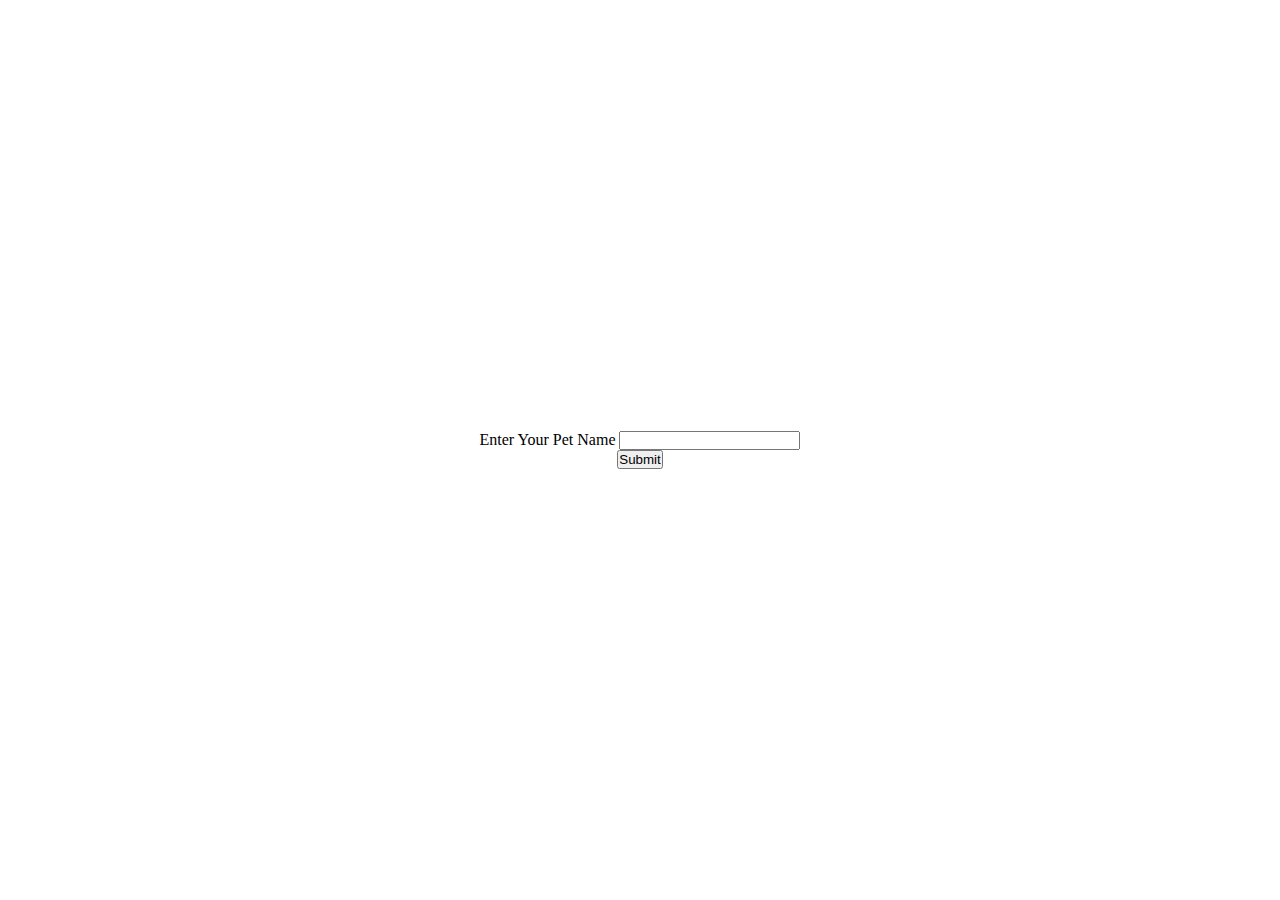
==== index.html @ eb7eff2e "added death image feature at 10 of each metric" ====
<!DOCTYPE html>
<html lang="en">
<head>
    <meta charset="UTF-8">
    <meta http-equiv="X-UA-Compatible" content="IE=edge">
    <meta name="viewport" content="width=device-width, initial-scale=1.0">
    <title>Document</title>
    <link rel="stylesheet" type="text/css" href="http://yui.yahooapis.com/3.18.1/build/cssnormalize/cssnormalize-min.css">
    <link
    rel="stylesheet"
    href="https://cdnjs.cloudflare.com/ajax/libs/animate.css/4.1.1/animate.min.css"
  />
    <link rel="stylesheet" href="styles/main.css">
    <script src="https://ajax.googleapis.com/ajax/libs/jquery/3.4.1/jquery.min.js" defer></script>
    <script src="scripts/app.js" defer></script>
</head>
<body>
    <div class="name-input-screen">
    <main>
        <form action="#">
            <label for="pet-name">Enter Your Pet Name</label>
            <input id ="pet-name" name = "pet-name" type="text" placeholder>
        <div class="button-div">
            <button id="submit-name">Submit</button>
        </div>
        </form>
    </main>
   
    </div>

    <div class="digital-pet-screen no-display">
        <main>
            <h1 class="animate__animated animate__bounce">An animated element</h1>
            <section class="text-display">
                <div class= "name-display">
                    <div class="name-text">
                    name: <span class ="name-span"></span>
                </div>
                </div>
                <div class="metrics-display">
                    <div class="metric hunger-text">
                        age: <span class = 'metric-num age-num'>0</span>
                    </div>
                    <div class="metric hunger-text">
                        Hunger: <span class = 'metric-num hunger-num'>0</span>
                    </div>
                    <div class="metric sleepiness-text">
                        sleepiness <span class = 'metric-num sleepiness-num'>0</span>
                    </div>
                    <div class="metric bordem">
                        bordem <span class = 'metric-num bordem-num'>0</span>
                    </div>
                </div>
            </section>
            <section class="digital-pet-display animate__animated animate__bounces">
                <img class="animate__animated animate__bounce digital-pet-image" src="https://pokemonletsgo.pokemon.com/assets/img/common/char-eevee.png" alt="digital pet image">
            </section>
            <section class="buttons-display">
                <button class = "player-buttons" id="feed-btn">
                    Feed
                </button>
                <button class = "player-buttons" id="lights-btn">
                    Turn Off Lights
                </button>
                <button class = "player-buttons" id="play-btn">
                    Play
                </button>
            </section>
        </main>
    </div>
    
</body>
</html>
---- styles/main.css ----
* {
    margin: 0;
    padding: 0;
    box-sizing: border-box;
  }
body{
    height: 100vh;
}
.animate__animated.animate__bounce {
    --animate-duration: 15s;
  }

.name-input-screen{
    height: 100%;
    display: flex;
    align-items: center;
    justify-content: center;
}
.button-div{
    display: flex;
    justify-content: space-evenly;
}

/* digital pet screen */
.text-display{
    display: flex;
    justify-content: space-evenly;
}

.metrics-display{
    background-color: bisque;
}

.metric{
    margin: 10px;
    background-color: aqua;
}

.name-display{
    background-color: bisque;
}
.name-text{
    background-color: aqua;
}
.buttons-display{
    display: flex;
    justify-content: space-evenly;
}
.no-display{
    display: none;
}
.digital-pet-screen{
    height: 100%;
}
.digital-pet-display{
    display: flex;
    justify-content: center;

    margin: 60px;
}
img{
    height: 50vh;
}
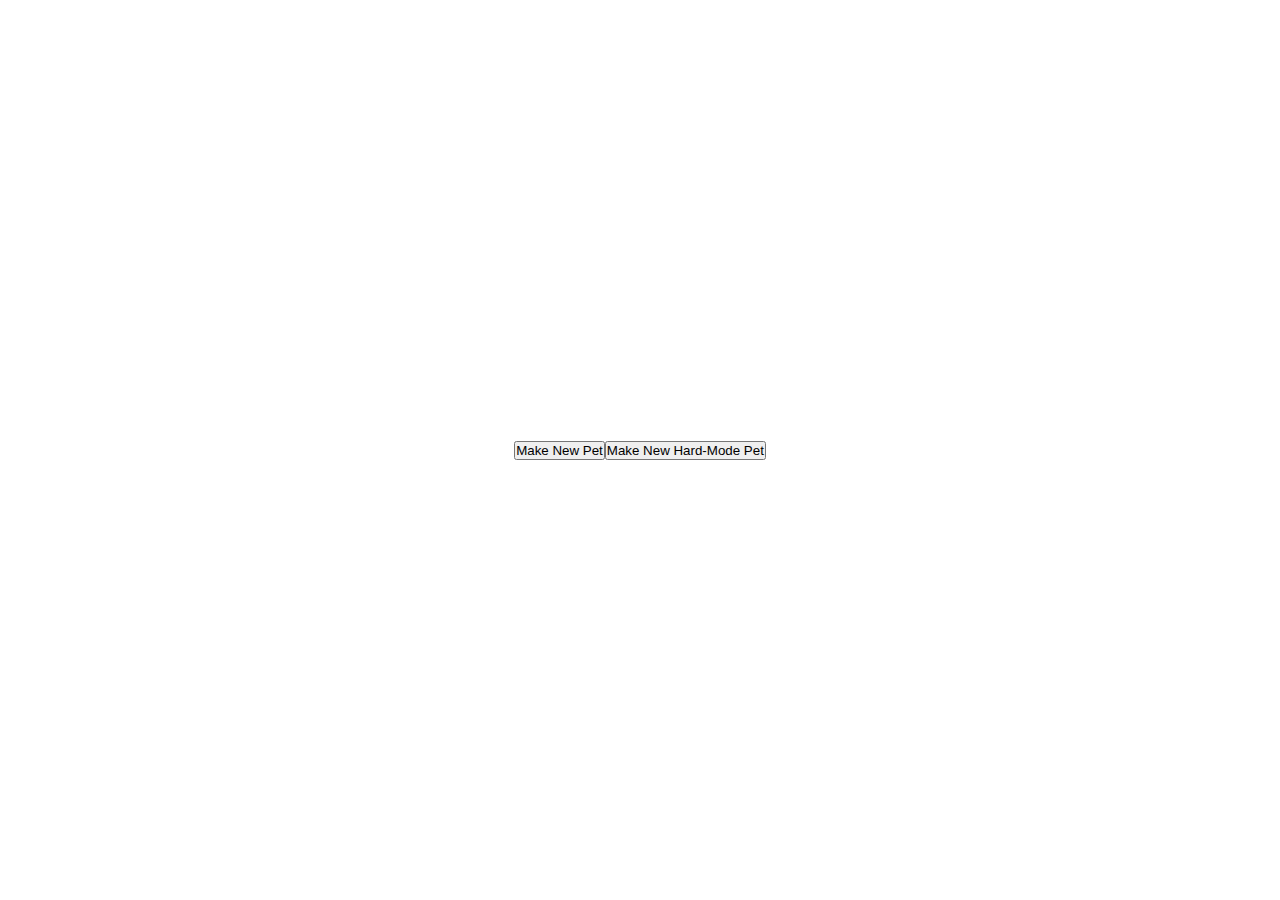
==== commit 5c5845bb: "added border css centered death flag text" ====
--- a/index.html
+++ b/index.html
@@ -15,59 +15,8 @@
     <script src="scripts/app.js" defer></script>
 </head>
 <body>
-    <div class="name-input-screen">
-    <main>
-        <form action="#">
-            <label for="pet-name">Enter Your Pet Name</label>
-            <input id ="pet-name" name = "pet-name" type="text" placeholder>
-        <div class="button-div">
-            <button id="submit-name">Submit</button>
-        </div>
-        </form>
-    </main>
-   
-    </div>
+  <div class="new-button-container-start"><button id="make-new-pet-start">Make New Pet</button><button id="make-new-hard-mode-start">Make New Hard-Mode Pet</button></div>
 
-    <div class="digital-pet-screen no-display">
-        <main>
-            <h1 class="animate__animated animate__bounce">An animated element</h1>
-            <section class="text-display">
-                <div class= "name-display">
-                    <div class="name-text">
-                    name: <span class ="name-span"></span>
-                </div>
-                </div>
-                <div class="metrics-display">
-                    <div class="metric hunger-text">
-                        age: <span class = 'metric-num age-num'>0</span>
-                    </div>
-                    <div class="metric hunger-text">
-                        Hunger: <span class = 'metric-num hunger-num'>0</span>
-                    </div>
-                    <div class="metric sleepiness-text">
-                        sleepiness <span class = 'metric-num sleepiness-num'>0</span>
-                    </div>
-                    <div class="metric bordem">
-                        bordem <span class = 'metric-num bordem-num'>0</span>
-                    </div>
-                </div>
-            </section>
-            <section class="digital-pet-display animate__animated animate__bounces">
-                <img class="animate__animated animate__bounce digital-pet-image" src="https://pokemonletsgo.pokemon.com/assets/img/common/char-eevee.png" alt="digital pet image">
-            </section>
-            <section class="buttons-display">
-                <button class = "player-buttons" id="feed-btn">
-                    Feed
-                </button>
-                <button class = "player-buttons" id="lights-btn">
-                    Turn Off Lights
-                </button>
-                <button class = "player-buttons" id="play-btn">
-                    Play
-                </button>
-            </section>
-        </main>
-    </div>
-    
+  
 </body>
 </html>--- a/styles/main.css
+++ b/styles/main.css
@@ -5,16 +5,18 @@
   }
 body{
     height: 100vh;
+    max-height: 95vh;
 }
-.animate__animated.animate__bounce {
-    --animate-duration: 15s;
-  }
 
 .name-input-screen{
-    height: 100%;
     display: flex;
     align-items: center;
     justify-content: center;
+    margin: 5%;
+    height: 100%;
+    border: 20px solid purple;
+    border-radius: 10px;
+    overflow: hidden;
 }
 .button-div{
     display: flex;
@@ -24,11 +26,12 @@
 /* digital pet screen */
 .text-display{
     display: flex;
-    justify-content: space-evenly;
+    justify-content: space-between;
 }
 
 .metrics-display{
     background-color: bisque;
+    width: 80%;
 }
 
 .metric{
@@ -38,6 +41,7 @@
 
 .name-display{
     background-color: bisque;
+    width: 20%;
 }
 .name-text{
     background-color: aqua;
@@ -50,15 +54,36 @@
     display: none;
 }
 .digital-pet-screen{
-    height: 100%;
+    margin: 5%;
+    height: 90%;
+    max-height: 100%;
+    border: 20px solid purple;
+    border-radius: 10px;
+    overflow: hidden;
 }
 .digital-pet-display{
     display: flex;
     justify-content: center;
-
-    margin: 60px;
+    height: 100%;
+    margin: 3%;
 }
 img{
-    height: 50vh;
+    height: 30vh;
 }
 
+.new-button-container{
+    display: flex;
+    justify-content: center;
+}
+
+.new-button-container-start{
+    height: 100vh;
+    display: flex;
+    justify-content: center;
+    align-items: center;
+}
+.death-flag{
+    padding: 0% 10%;
+    text-align: center;
+}
+
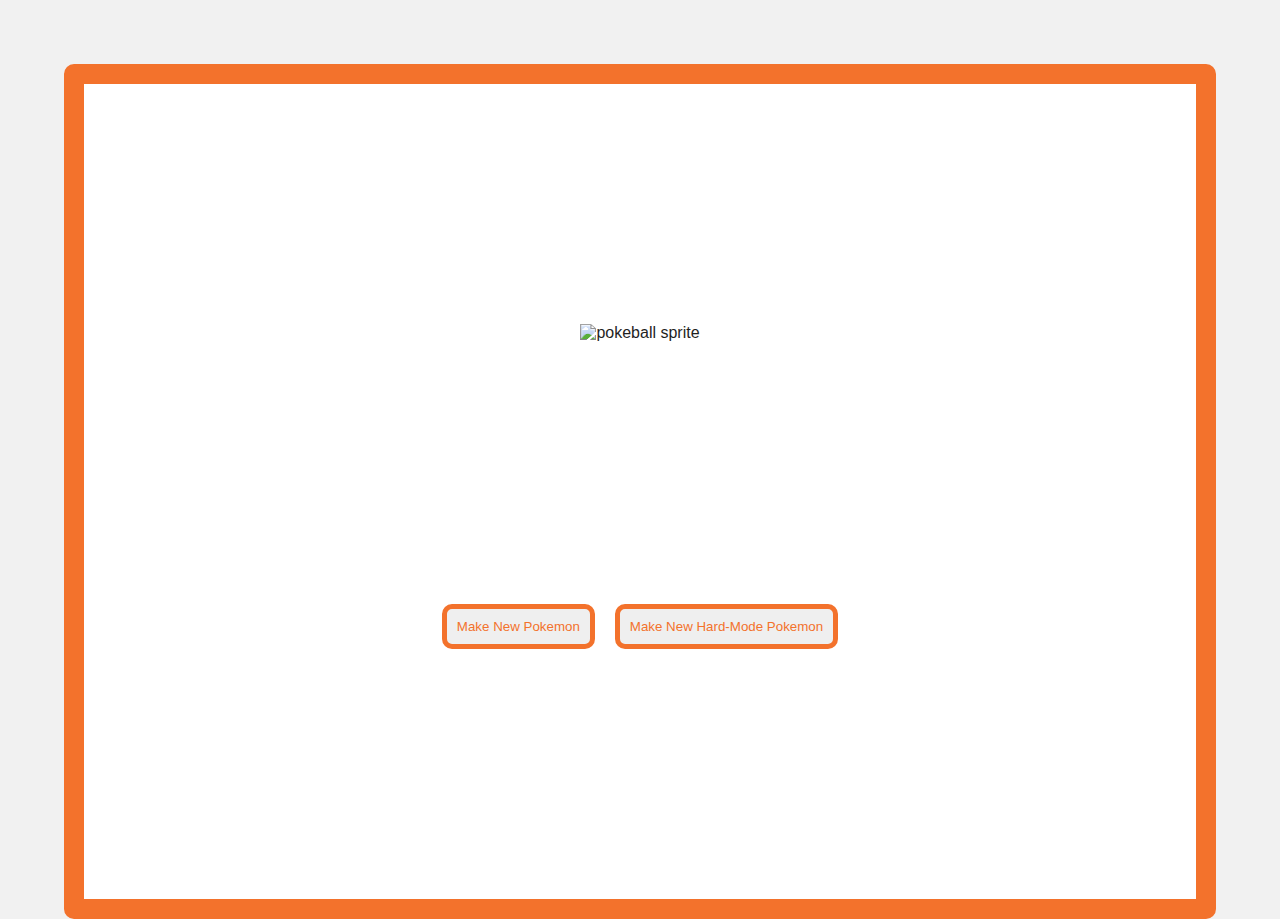
==== commit 0594194c: "added pokeball sprite to first page" ====
--- a/index.html
+++ b/index.html
@@ -5,7 +5,7 @@
     <meta http-equiv="X-UA-Compatible" content="IE=edge">
     <meta name="viewport" content="width=device-width, initial-scale=1.0">
     <title>Document</title>
-    <link rel="stylesheet" type="text/css" href="http://yui.yahooapis.com/3.18.1/build/cssnormalize/cssnormalize-min.css">
+    <link rel="stylesheet" type="text/css" href="https://cdnjs.cloudflare.com/ajax/libs/normalize/8.0.1/normalize.min.css">
     <link
     rel="stylesheet"
     href="https://cdnjs.cloudflare.com/ajax/libs/animate.css/4.1.1/animate.min.css"
@@ -15,7 +15,14 @@
     <script src="scripts/app.js" defer></script>
 </head>
 <body>
-  <div class="new-button-container-start"><button id="make-new-pet-start">Make New Pet</button><button id="make-new-hard-mode-start">Make New Hard-Mode Pet</button></div>
+  <div class="opening-screen">
+    <div class ="starting-image-container">
+    <img src="http://pm1.narvii.com/6508/dbd421799e1fc9118c02766e5c13836c87db6070_00.jpg" alt="pokeball sprite">
+  </div>
+    <div class="new-button-container-start">
+      <button id="make-new-pet-start">Make New Pokemon</button><button id="make-new-hard-mode-start">Make New Hard-Mode Pokemon</button></div>
+  </div>
+
 
   
 </body>
--- a/styles/main.css
+++ b/styles/main.css
@@ -1,3 +1,11 @@
+:root{
+    --dark: #577590;
+    --warn: #F9C74F;
+    --error:#F94144;
+    --success: #90BE6D;
+    --primary: #F3722C;
+    --secondary: #43AA8B;
+  }
 * {
     margin: 0;
     padding: 0;
@@ -6,6 +14,9 @@
 body{
     height: 100vh;
     max-height: 95vh;
+    background-color: #f1f1f1;
+    color: #1f1f1f;
+    font-family: "Helvetica","Arial", "sans-seriff";
 }
 
 .name-input-screen{
@@ -14,52 +25,83 @@
     justify-content: center;
     margin: 5%;
     height: 100%;
-    border: 20px solid purple;
+    border: 20px solid var(--primary);
     border-radius: 10px;
     overflow: hidden;
+    background-color: white;
 }
-.button-div{
-    display: flex;
-    justify-content: space-evenly;
-}
+
 
 /* digital pet screen */
 .text-display{
     display: flex;
     justify-content: space-between;
+    border-bottom-left-radius: 10px;
+    border-bottom-right-radius: 10px;
+    overflow: hidden;
 }
 
 .metrics-display{
-    background-color: bisque;
-    width: 80%;
+    background-color: var(--warn);
+    width: 70%;
 }
 
 .metric{
+    display: flex;
+    justify-content: space-evenly;
     margin: 10px;
-    background-color: aqua;
+    padding: 5px;
+    border: 5px solid var(--primary);
+    border-radius: 20px;
+    background-color: #f1f1f1;
+    text-align-last: justify;
 }
 
 .name-display{
-    background-color: bisque;
-    width: 20%;
+    background-color: var(--warn);
+    width: 30%;
 }
 .name-text{
-    background-color: aqua;
+    display: flex;
+    justify-content: space-evenly;
+    margin: 10px;
+    padding: 5px;
+    border: 5px solid var(--secondary);
+    border-radius: 20px;
+    background-color: #f1f1f1;
+    font-size: .7em;
+
+}
+.evolution-text{
+    display: flex;
+    justify-content: space-evenly;
+    margin: 10px;
+    padding: 5px;
+    border: 5px solid var(--secondary);
+    border-radius: 20px;
+    background-color: #f1f1f1;
+    font-size: .7em;
+
 }
 .buttons-display{
     display: flex;
     justify-content: space-evenly;
+    padding: 10% 5% 100% 5%; 
+    border-radius: 10px;
+    overflow: hidden;
+    background-color: var(--success);
 }
 .no-display{
     display: none;
 }
 .digital-pet-screen{
     margin: 5%;
-    height: 90%;
+    height: 100%;
     max-height: 100%;
-    border: 20px solid purple;
+    border: 20px solid var(--primary);
     border-radius: 10px;
     overflow: hidden;
+    background-color: white;
 }
 .digital-pet-display{
     display: flex;
@@ -71,17 +113,63 @@
     height: 30vh;
 }
 
-.new-button-container{
-    display: flex;
-    justify-content: center;
+button{
+    border: 5px solid var(--primary);
+    border-radius: 10px;
+    overflow: hidden;
+    padding: 10px;
+    margin: 10px;
+    color:var(--primary);
 }
 
+/* This is for the name submit */
+.button-div{
+    display: flex;
+    justify-content: space-evenly;
+}
+.player-buttons{
+    padding: 10px;
+    border: 5px solid var(--dark);
+    color:var(--dark);
+}
+
+.new-button-container{
+    margin-top: 20px;
+    padding: 1% 5% 100% 5%; 
+    border-radius: 10px;
+    overflow: hidden;
+    background-color: var(--success);
+}
+.new-button-flex{
+    display: flex;
+    justify-content: space-evenly;
+}
+
+/* This is for start screen */
 .new-button-container-start{
-    height: 100vh;
     display: flex;
     justify-content: center;
     align-items: center;
 }
+.opening-screen{
+    display: flex;
+    flex-direction: column;
+    justify-content: center;
+    margin: 5%;
+    height: 100%;
+    border: 20px solid var(--primary);
+    border-radius: 10px;
+    overflow: hidden;
+    background-color: white;
+}
+.starting-image-container{
+    display: flex;
+    justify-content: center;
+}
+.new-pet-btn{
+    padding: 10px;
+}
+
 .death-flag{
     padding: 0% 10%;
     text-align: center;
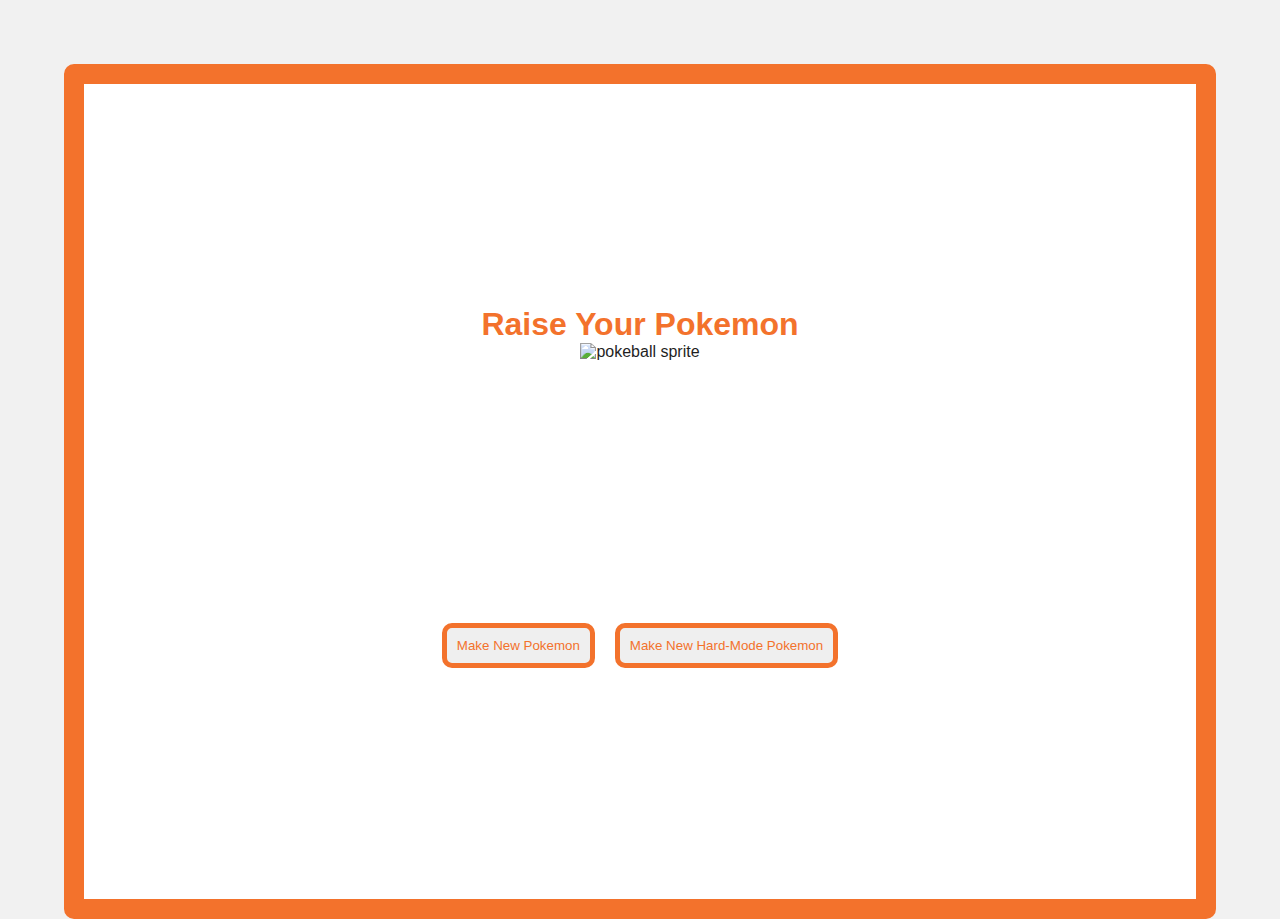
==== commit c8defc8d: "added header on starting page and changed metric and names color to match border" ====
--- a/index.html
+++ b/index.html
@@ -16,6 +16,9 @@
 </head>
 <body>
   <div class="opening-screen">
+    <h1 class="opening-text">
+      Raise Your Pokemon
+    </h1>
     <div class ="starting-image-container">
     <img src="http://pm1.narvii.com/6508/dbd421799e1fc9118c02766e5c13836c87db6070_00.jpg" alt="pokeball sprite">
   </div>
--- a/styles/main.css
+++ b/styles/main.css
@@ -19,6 +19,7 @@
     font-family: "Helvetica","Arial", "sans-seriff";
 }
 
+/* This is for the name submit screen */
 .name-input-screen{
     display: flex;
     align-items: center;
@@ -31,8 +32,14 @@
     background-color: white;
 }
 
+.button-div{
+    display: flex;
+    justify-content: space-evenly;
+}
+
 
 /* digital pet screen */
+/* - top metrics */
 .text-display{
     display: flex;
     justify-content: space-between;
@@ -54,6 +61,7 @@
     border: 5px solid var(--primary);
     border-radius: 20px;
     background-color: #f1f1f1;
+    color: var(--primary);
     text-align-last: justify;
 }
 
@@ -69,6 +77,7 @@
     border: 5px solid var(--secondary);
     border-radius: 20px;
     background-color: #f1f1f1;
+    color: var(--secondary);
     font-size: .7em;
 
 }
@@ -80,17 +89,11 @@
     border: 5px solid var(--secondary);
     border-radius: 20px;
     background-color: #f1f1f1;
+    color: var(--secondary);
     font-size: .7em;
 
 }
-.buttons-display{
-    display: flex;
-    justify-content: space-evenly;
-    padding: 10% 5% 100% 5%; 
-    border-radius: 10px;
-    overflow: hidden;
-    background-color: var(--success);
-}
+/* - image itself */
 .no-display{
     display: none;
 }
@@ -113,6 +116,7 @@
     height: 30vh;
 }
 
+/* buttons on screen */
 button{
     border: 5px solid var(--primary);
     border-radius: 10px;
@@ -122,28 +126,21 @@
     color:var(--primary);
 }
 
-/* This is for the name submit */
-.button-div{
-    display: flex;
-    justify-content: space-evenly;
-}
+
 .player-buttons{
     padding: 10px;
     border: 5px solid var(--dark);
     color:var(--dark);
 }
-
-.new-button-container{
-    margin-top: 20px;
-    padding: 1% 5% 100% 5%; 
+.buttons-display{
+    display: flex;
+    justify-content: space-evenly;
+    padding: 10% 5% 100% 5%; 
     border-radius: 10px;
     overflow: hidden;
     background-color: var(--success);
 }
-.new-button-flex{
-    display: flex;
-    justify-content: space-evenly;
-}
+
 
 /* This is for start screen */
 .new-button-container-start{
@@ -166,6 +163,25 @@
     display: flex;
     justify-content: center;
 }
+.opening-text{
+    text-align: center;
+    color: var(--primary);
+}
+
+
+
+/* post death css */
+.new-button-container{
+    margin-top: 20px;
+    padding: 1% 5% 100% 5%; 
+    border-radius: 10px;
+    overflow: hidden;
+    background-color: var(--success);
+}
+.new-button-flex{
+    display: flex;
+    justify-content: space-evenly;
+}
 .new-pet-btn{
     padding: 10px;
 }
